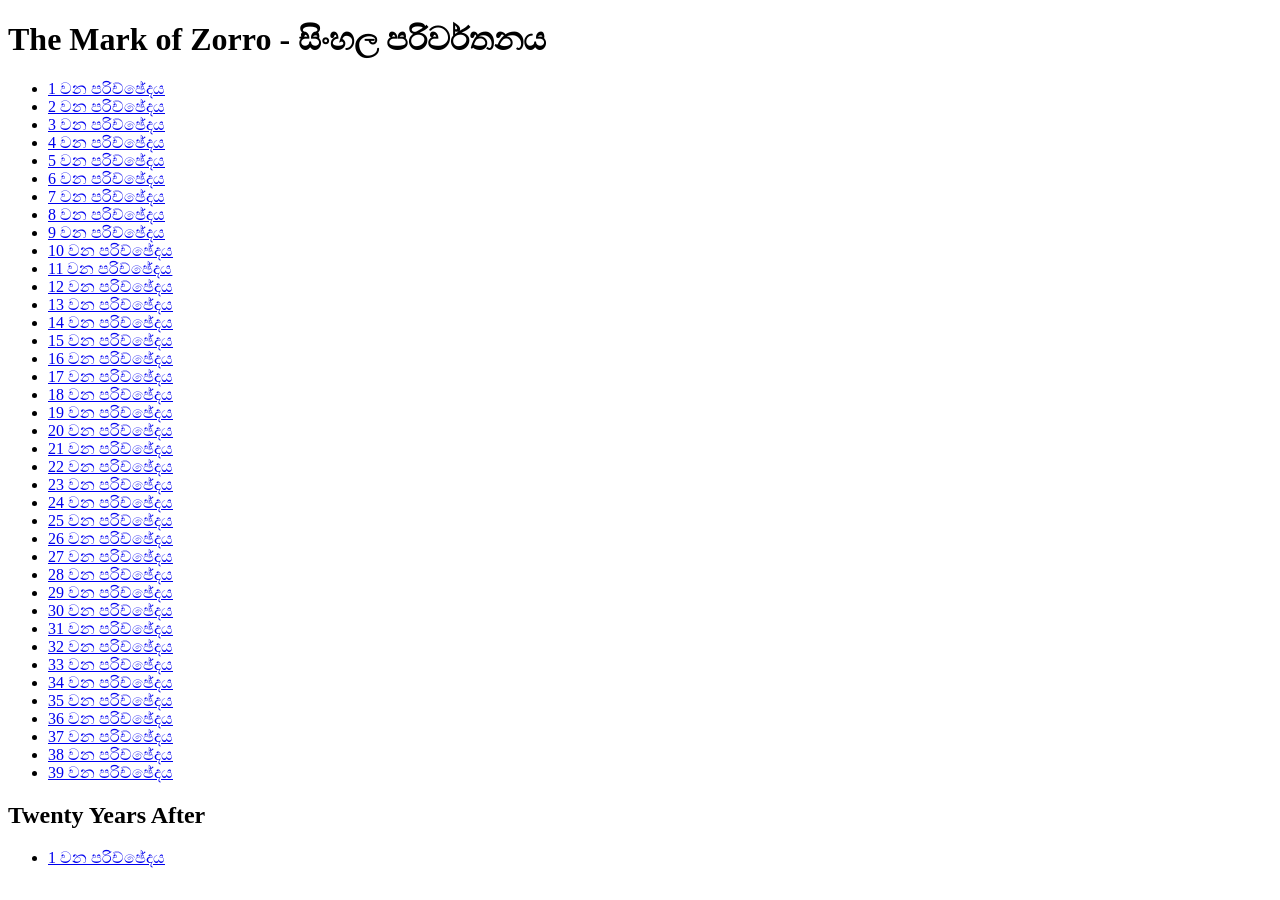
==== index.html @ 61bf85b4 "Update index.html" ====
<!doctype html>
<html lang="si">
<head><meta charset="utf-8"><meta name="viewport" content="width=device-width,initial-scale=1">
<title> ංහල පරිවර්තන</title></head>
<body>
<h1>The Mark of Zorro - සිංහල පරිවර්තනය</h1>
<ul>
<li><a href="The%20Mark%20of%20Zorro/chapter_1.pdf">1 වන පරිච්ඡේදය</a></li>
<li><a href="The%20Mark%20of%20Zorro/Chapter_2_Sinhala.pdf">2 වන පරිච්ඡේදය</a></li>
<li><a href="The%20Mark%20of%20Zorro/chapter3.pdf">3 වන පරිච්ඡේදය</a></li>
<li><a href="The%20Mark%20of%20Zorro/Chapter_4_Sinhala.pdf">4 වන පරිච්ඡේදය</a></li>
<li><a href="The%20Mark%20of%20Zorro/Chapter_5_Sinhala.pdf">5 වන පරිච්ඡේදය</a></li>
<li><a href="The%20Mark%20of%20Zorro/Chapter_6_Sinhala.pdf">6 වන පරිච්ඡේදය</a></li>
<li><a href="The%20Mark%20of%20Zorro/Chapter_7_Sinhala.pdf">7 වන පරිච්ඡේදය</a></li> 
<li><a href="The%20Mark%20of%20Zorro/Chapter_8_Sinhala.pdf">8 වන පරිච්ඡේදය</a></li>
<li><a href="The%20Mark%20of%20Zorro/Chapter_9_Sinhala.pdf">9 වන පරිච්ඡේදය</a></li>
<li><a href="The%20Mark%20of%20Zorro/Chapter10_Sinhala.pdf">10 වන පරිච්ඡේදය</a></li>
<li><a href="The%20Mark%20of%20Zorro/Chapter_11_Sinhala.pdf">11 වන පරිච්ඡේදය</a></li>
 <li><a href="The%20Mark%20of%20Zorro/chapter12.pdf">12 වන පරිච්ඡේදය</a></li>
<li><a href="The%20Mark%20of%20Zorro/chapter13.pdf">13 වන පරිච්ඡේදය</a></li>
 <li><a href="The%20Mark%20of%20Zorro/chapter14.pdf">14 වන පරිච්ඡේදය</a></li>
<li><a href="The%20Mark%20of%20Zorro/Chapter_15_Sinhala.pdf">15 වන පරිච්ඡේදය</a></li>
<li><a href="The%20Mark%20of%20Zorro/Chapter_16_Sinhala.pdf">16 වන පරිච්ඡේදය</a></li>
<li><a href="The%20Mark%20of%20Zorro/Chapter_17_Sinhala.pdf">17 වන පරිච්ඡේදය</a></li>
<li><a href="The%20Mark%20of%20Zorro/Chapter_18.pdf">18 වන පරිච්ඡේදය</a></li>
 <li><a href="The%20Mark%20of%20Zorro/Chapter_19.pdf">19 වන පරිච්ඡේදය</a></li>
<li><a href="The%20Mark%20of%20Zorro/chapter_20.pdf">20 වන පරිච්ඡේදය</a></li>
<li><a href="The%20Mark%20of%20Zorro/Chapter_21.pdf">21 වන පරිච්ඡේදය</a></li>
<li><a href="The%20Mark%20of%20Zorro/Chapter_22.pdf">22 වන පරිච්ඡේදය</a></li>
<li><a href="The%20Mark%20of%20Zorro/Chapter_23.pdf">23 වන පරිච්ඡේදය</a></li>
<li><a href="The%20Mark%20of%20Zorro/Chapter_24.pdf">24 වන පරිච්ඡේදය</a></li>
<li><a href="The%20Mark%20of%20Zorro/Chapter_25.pdf">25 වන පරිච්ඡේදය</a></li>
 <li><a href="The%20Mark%20of%20Zorro/Chapter_26.pdf">26 වන පරිච්ඡේදය</a></li>
 <li><a href="The%20Mark%20of%20Zorro/Chapter_27.pdf">27 වන පරිච්ඡේදය</a></li>
 <li><a href="The%20Mark%20of%20Zorro/Chapter_28.pdf">28 වන පරිච්ඡේදය</a></li>
 <li><a href="The%20Mark%20of%20Zorro/Chapter_29.pdf">29 වන පරිච්ඡේදය</a></li>
 <li><a href="The%20Mark%20of%20Zorro/Chapter_30.pdf">30 වන පරිච්ඡේදය</a></li>
 <li><a href="The%20Mark%20of%20Zorro/Chapter_31.pdf">31 වන පරිච්ඡේදය</a></li>
 <li><a href="The%20Mark%20of%20Zorro/chapter_32.pdf">32 වන පරිච්ඡේදය</a></li>
  <li><a href="The%20Mark%20of%20Zorro/Chapter_33_Sinhala.pdf">33 වන පරිච්ඡේදය</a></li>
 <li><a href="The%20Mark%20of%20Zorro/Chapter_34.pdf">34 වන පරිච්ඡේදය</a></li>
 <li><a href="The%20Mark%20of%20Zorro/Chapter_35.pdf">35 වන පරිච්ඡේදය</a></li>
 <li><a href="The%20Mark%20of%20Zorro/Chapter_36.pdf">36 වන පරිච්ඡේදය</a></li>
 <li><a href="The%20Mark%20of%20Zorro/Chapter_37.pdf">37 වන පරිච්ඡේදය</a></li>
 <li><a href="The%20Mark%20of%20Zorro/Chapter_38.pdf">38 වන පරිච්ඡේදය</a></li>
 <li><a href="The%20Mark%20of%20Zorro/Chapter_39.pdf">39 වන පරිච්ඡේදය</a></li>
</ul>

 <h2>Twenty Years After</h2>
  <ul>
    <li><a href="Twenty%20Years%20After/Chapter_1_Sinhala.pdf">1 වන පරිච්ඡේදය</a></li>
  </ul>

  
</body>
</html>
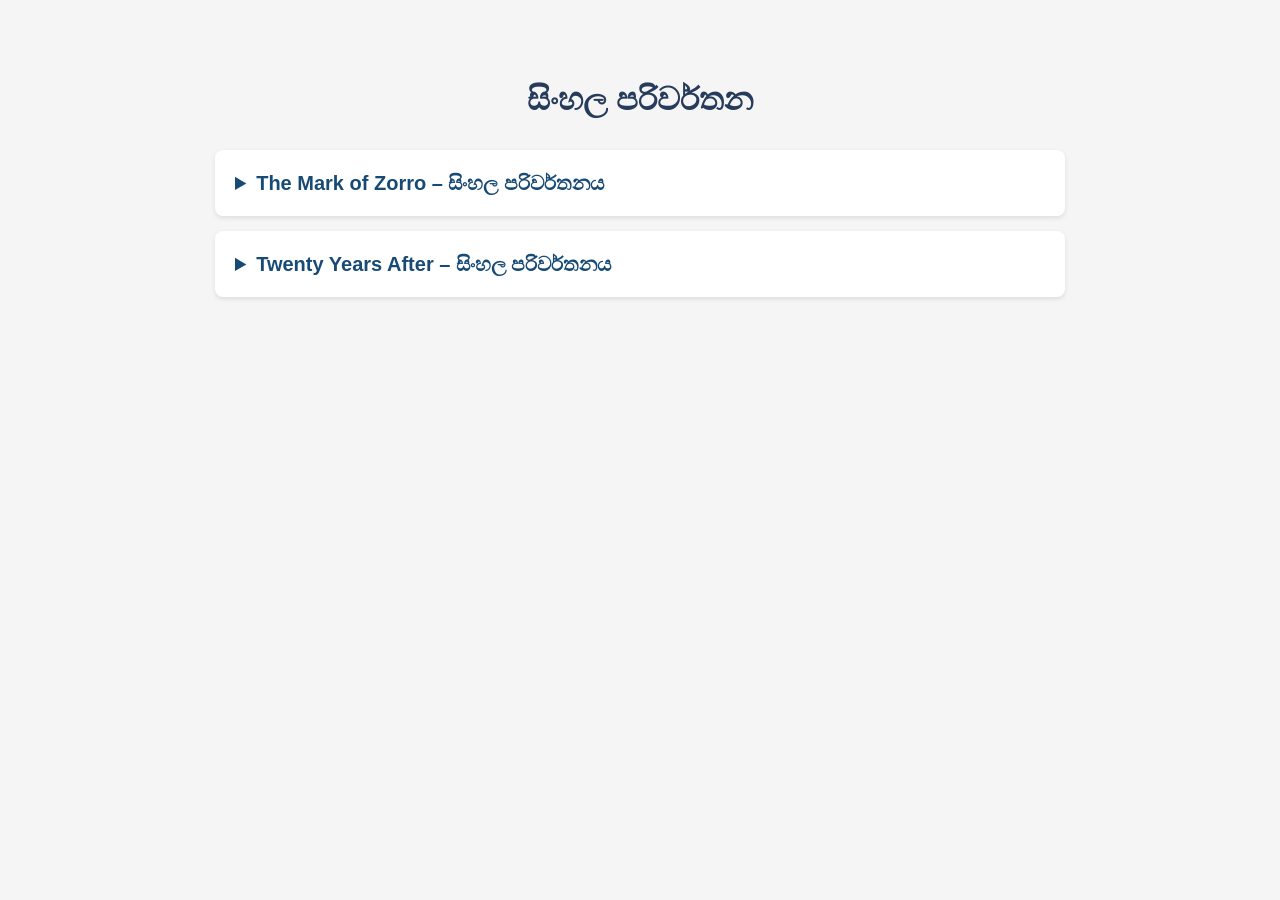
==== commit a6d04d0a: "Update index.html" ====
--- a/index.html
+++ b/index.html
@@ -1,3 +1,4 @@
+<!--
 <!doctype html>
 <html lang="si">
 <head><meta charset="utf-8"><meta name="viewport" content="width=device-width,initial-scale=1">
@@ -51,6 +52,144 @@
     <li><a href="Twenty%20Years%20After/Chapter_1_Sinhala.pdf">1 වන පරිච්ඡේදය</a></li>
   </ul>
 
-  
 </body>
 </html>
+-->
+
+
+<!DOCTYPE html>
+<html lang="si">
+
+<head>
+    <meta charset="UTF-8">
+    <meta name="viewport" content="width=device-width, initial-scale=1">
+
+    <title>සිංහල පරිවර්තන</title>
+
+    <style>
+        body {
+            font-family: "Noto Sans Sinhala", sans-serif;
+            max-width: 850px;
+            margin: 30px auto;
+            padding: 20px;
+            background-color: #f5f5f5;
+            line-height: 1.8;
+        }
+
+        h1 {
+            color: #263c5a;
+            text-align: center;
+        }
+
+        details {
+            background: white;
+            margin: 15px 0;
+            padding: 15px 20px;
+            border-radius: 8px;
+            box-shadow: 0 2px 5px rgba(0,0,0,0.1);
+        }
+
+        summary {
+            font-size: 20px;
+            font-weight: bold;
+            color: #174a75;
+            cursor: pointer;
+        }
+
+        summary:hover {
+            color: #e67e22;
+        }
+
+        ul {
+            margin-top: 15px;
+        }
+
+        li {
+            margin: 5px 0;
+        }
+
+        a {
+            text-decoration: none;
+            color: #0066cc;
+        }
+
+        a:hover {
+            text-decoration: underline;
+            color: #e67e22;
+        }
+    </style>
+
+</head>
+
+<body>
+
+<h1>සිංහල පරිවර්තන</h1>
+
+<!-- BOOK 1 -->
+
+<details>
+    <summary>The Mark of Zorro – සිංහල පරිවර්තනය</summary>
+
+    <ul>
+        <li><a href="The%20Mark%20of%20Zorro/chapter_1.pdf">1 වන පරිච්ඡේදය</a></li>
+        <li><a href="The%20Mark%20of%20Zorro/Chapter_2_Sinhala.pdf">2 වන පරිච්ඡේදය</a></li>
+        <li><a href="The%20Mark%20of%20Zorro/chapter3.pdf">3 වන පරිච්ඡේදය</a></li>
+        <li><a href="The%20Mark%20of%20Zorro/Chapter_4_Sinhala.pdf">4 වන පරිච්ඡේදය</a></li>
+        <li><a href="The%20Mark%20of%20Zorro/Chapter_5_Sinhala.pdf">5 වන පරිච්ඡේදය</a></li>
+        <li><a href="The%20Mark%20of%20Zorro/Chapter_6_Sinhala.pdf">6 වන පරිච්ඡේදය</a></li>
+        <li><a href="The%20Mark%20of%20Zorro/Chapter_7_Sinhala.pdf">7 වන පරිච්ඡේදය</a></li>
+        <li><a href="The%20Mark%20of%20Zorro/Chapter_8_Sinhala.pdf">8 වන පරිච්ඡේදය</a></li>
+        <li><a href="The%20Mark%20of%20Zorro/Chapter_9_Sinhala.pdf">9 වන පරිච්ඡේදය</a></li>
+        <li><a href="The%20Mark%20of%20Zorro/Chapter10_Sinhala.pdf">10 වන පරිච්ඡේදය</a></li>
+        <li><a href="The%20Mark%20of%20Zorro/Chapter_11_Sinhala.pdf">11 වන පරිච්ඡේදය</a></li>
+        <li><a href="The%20Mark%20of%20Zorro/chapter12.pdf">12 වන පරිච්ඡේදය</a></li>
+        <li><a href="The%20Mark%20of%20Zorro/chapter13.pdf">13 වන පරිච්ඡේදය</a></li>
+        <li><a href="The%20Mark%20of%20Zorro/chapter14.pdf">14 වන පරිච්ඡේදය</a></li>
+        <li><a href="The%20Mark%20of%20Zorro/Chapter_15_Sinhala.pdf">15 වන පරිච්ඡේදය</a></li>
+        <li><a href="The%20Mark%20of%20Zorro/Chapter_16_Sinhala.pdf">16 වන පරිච්ඡේදය</a></li>
+        <li><a href="The%20Mark%20of%20Zorro/Chapter_17_Sinhala.pdf">17 වන පරිච්ඡේදය</a></li>
+        <li><a href="The%20Mark%20of%20Zorro/Chapter_18.pdf">18 වන පරිච්ඡේදය</a></li>
+        <li><a href="The%20Mark%20of%20Zorro/Chapter_19.pdf">19 වන පරිච්ඡේදය</a></li>
+        <li><a href="The%20Mark%20of%20Zorro/chapter_20.pdf">20 වන පරිච්ඡේදය</a></li>
+        <li><a href="The%20Mark%20of%20Zorro/Chapter_21.pdf">21 වන පරිච්ඡේදය</a></li>
+        <li><a href="The%20Mark%20of%20Zorro/Chapter_22.pdf">22 වන පරිච්ඡේදය</a></li>
+        <li><a href="The%20Mark%20of%20Zorro/Chapter_23.pdf">23 වන පරිච්ඡේදය</a></li>
+        <li><a href="The%20Mark%20of%20Zorro/Chapter_24.pdf">24 වන පරිච්ඡේදය</a></li>
+        <li><a href="The%20Mark%20of%20Zorro/Chapter_25.pdf">25 වන පරිච්ඡේදය</a></li>
+        <li><a href="The%20Mark%20of%20Zorro/Chapter_26.pdf">26 වන පරිච්ඡේදය</a></li>
+        <li><a href="The%20Mark%20of%20Zorro/Chapter_27.pdf">27 වන පරිච්ඡේදය</a></li>
+        <li><a href="The%20Mark%20of%20Zorro/Chapter_28.pdf">28 වන පරිච්ඡේදය</a></li>
+        <li><a href="The%20Mark%20of%20Zorro/Chapter_29.pdf">29 වන පරිච්ඡේදය</a></li>
+        <li><a href="The%20Mark%20of%20Zorro/Chapter_30.pdf">30 වන පරිච්ඡේදය</a></li>
+        <li><a href="The%20Mark%20of%20Zorro/Chapter_31.pdf">31 වන පරිච්ඡේදය</a></li>
+        <li><a href="The%20Mark%20of%20Zorro/chapter_32.pdf">32 වන පරිච්ඡේදය</a></li>
+        <li><a href="The%20Mark%20of%20Zorro/Chapter_33_Sinhala.pdf">33 වන පරිච්ඡේදය</a></li>
+        <li><a href="The%20Mark%20of%20Zorro/Chapter_34.pdf">34 වන පරිච්ඡේදය</a></li>
+        <li><a href="The%20Mark%20of%20Zorro/Chapter_35.pdf">35 වන පරිච්ඡේදය</a></li>
+        <li><a href="The%20Mark%20of%20Zorro/Chapter_36.pdf">36 වන පරිච්ඡේදය</a></li>
+        <li><a href="The%20Mark%20of%20Zorro/Chapter_37.pdf">37 වන පරිච්ඡේදය</a></li>
+        <li><a href="The%20Mark%20of%20Zorro/Chapter_38.pdf">38 වන පරිච්ඡේදය</a></li>
+        <li><a href="The%20Mark%20of%20Zorro/Chapter_39.pdf">39 වන පරිච්ඡේදය</a></li>
+    </ul>
+
+</details>
+
+
+<!-- BOOK 2 -->
+
+<details>
+    <summary>Twenty Years After – සිංහල පරිවර්තනය</summary>
+
+    <ul>
+        <li><a href="Twenty%20Years%20After/Chapter_1_Sinhala.pdf">1 වන පරිච්ඡේදය</a></li>
+    </ul>
+
+</details>
+
+
+
+
+
+ 
+</body>
+</html>
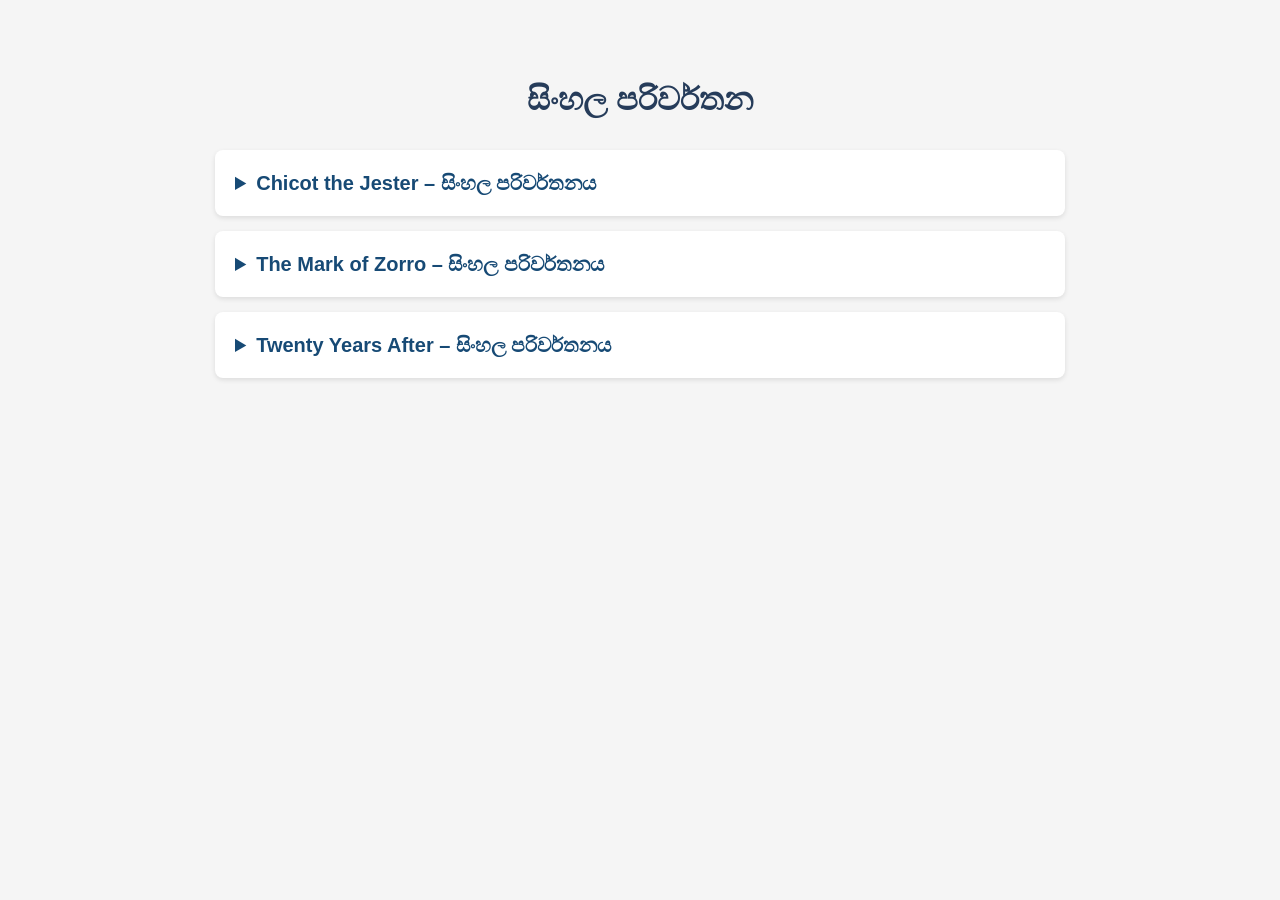
==== commit 3bf43599: "Update index.html" ====
--- a/index.html
+++ b/index.html
@@ -1,62 +1,3 @@
-<!--
-<!doctype html>
-<html lang="si">
-<head><meta charset="utf-8"><meta name="viewport" content="width=device-width,initial-scale=1">
-<title> ංහල පරිවර්තන</title></head>
-<body>
-<h1>The Mark of Zorro - සිංහල පරිවර්තනය</h1>
-<ul>
-<li><a href="The%20Mark%20of%20Zorro/chapter_1.pdf">1 වන පරිච්ඡේදය</a></li>
-<li><a href="The%20Mark%20of%20Zorro/Chapter_2_Sinhala.pdf">2 වන පරිච්ඡේදය</a></li>
-<li><a href="The%20Mark%20of%20Zorro/chapter3.pdf">3 වන පරිච්ඡේදය</a></li>
-<li><a href="The%20Mark%20of%20Zorro/Chapter_4_Sinhala.pdf">4 වන පරිච්ඡේදය</a></li>
-<li><a href="The%20Mark%20of%20Zorro/Chapter_5_Sinhala.pdf">5 වන පරිච්ඡේදය</a></li>
-<li><a href="The%20Mark%20of%20Zorro/Chapter_6_Sinhala.pdf">6 වන පරිච්ඡේදය</a></li>
-<li><a href="The%20Mark%20of%20Zorro/Chapter_7_Sinhala.pdf">7 වන පරිච්ඡේදය</a></li> 
-<li><a href="The%20Mark%20of%20Zorro/Chapter_8_Sinhala.pdf">8 වන පරිච්ඡේදය</a></li>
-<li><a href="The%20Mark%20of%20Zorro/Chapter_9_Sinhala.pdf">9 වන පරිච්ඡේදය</a></li>
-<li><a href="The%20Mark%20of%20Zorro/Chapter10_Sinhala.pdf">10 වන පරිච්ඡේදය</a></li>
-<li><a href="The%20Mark%20of%20Zorro/Chapter_11_Sinhala.pdf">11 වන පරිච්ඡේදය</a></li>
- <li><a href="The%20Mark%20of%20Zorro/chapter12.pdf">12 වන පරිච්ඡේදය</a></li>
-<li><a href="The%20Mark%20of%20Zorro/chapter13.pdf">13 වන පරිච්ඡේදය</a></li>
- <li><a href="The%20Mark%20of%20Zorro/chapter14.pdf">14 වන පරිච්ඡේදය</a></li>
-<li><a href="The%20Mark%20of%20Zorro/Chapter_15_Sinhala.pdf">15 වන පරිච්ඡේදය</a></li>
-<li><a href="The%20Mark%20of%20Zorro/Chapter_16_Sinhala.pdf">16 වන පරිච්ඡේදය</a></li>
-<li><a href="The%20Mark%20of%20Zorro/Chapter_17_Sinhala.pdf">17 වන පරිච්ඡේදය</a></li>
-<li><a href="The%20Mark%20of%20Zorro/Chapter_18.pdf">18 වන පරිච්ඡේදය</a></li>
- <li><a href="The%20Mark%20of%20Zorro/Chapter_19.pdf">19 වන පරිච්ඡේදය</a></li>
-<li><a href="The%20Mark%20of%20Zorro/chapter_20.pdf">20 වන පරිච්ඡේදය</a></li>
-<li><a href="The%20Mark%20of%20Zorro/Chapter_21.pdf">21 වන පරිච්ඡේදය</a></li>
-<li><a href="The%20Mark%20of%20Zorro/Chapter_22.pdf">22 වන පරිච්ඡේදය</a></li>
-<li><a href="The%20Mark%20of%20Zorro/Chapter_23.pdf">23 වන පරිච්ඡේදය</a></li>
-<li><a href="The%20Mark%20of%20Zorro/Chapter_24.pdf">24 වන පරිච්ඡේදය</a></li>
-<li><a href="The%20Mark%20of%20Zorro/Chapter_25.pdf">25 වන පරිච්ඡේදය</a></li>
- <li><a href="The%20Mark%20of%20Zorro/Chapter_26.pdf">26 වන පරිච්ඡේදය</a></li>
- <li><a href="The%20Mark%20of%20Zorro/Chapter_27.pdf">27 වන පරිච්ඡේදය</a></li>
- <li><a href="The%20Mark%20of%20Zorro/Chapter_28.pdf">28 වන පරිච්ඡේදය</a></li>
- <li><a href="The%20Mark%20of%20Zorro/Chapter_29.pdf">29 වන පරිච්ඡේදය</a></li>
- <li><a href="The%20Mark%20of%20Zorro/Chapter_30.pdf">30 වන පරිච්ඡේදය</a></li>
- <li><a href="The%20Mark%20of%20Zorro/Chapter_31.pdf">31 වන පරිච්ඡේදය</a></li>
- <li><a href="The%20Mark%20of%20Zorro/chapter_32.pdf">32 වන පරිච්ඡේදය</a></li>
-  <li><a href="The%20Mark%20of%20Zorro/Chapter_33_Sinhala.pdf">33 වන පරිච්ඡේදය</a></li>
- <li><a href="The%20Mark%20of%20Zorro/Chapter_34.pdf">34 වන පරිච්ඡේදය</a></li>
- <li><a href="The%20Mark%20of%20Zorro/Chapter_35.pdf">35 වන පරිච්ඡේදය</a></li>
- <li><a href="The%20Mark%20of%20Zorro/Chapter_36.pdf">36 වන පරිච්ඡේදය</a></li>
- <li><a href="The%20Mark%20of%20Zorro/Chapter_37.pdf">37 වන පරිච්ඡේදය</a></li>
- <li><a href="The%20Mark%20of%20Zorro/Chapter_38.pdf">38 වන පරිච්ඡේදය</a></li>
- <li><a href="The%20Mark%20of%20Zorro/Chapter_39.pdf">39 වන පරිච්ඡේදය</a></li>
-</ul>
-
- <h2>Twenty Years After</h2>
-  <ul>
-    <li><a href="Twenty%20Years%20After/Chapter_1_Sinhala.pdf">1 වන පරිච්ඡේදය</a></li>
-  </ul>
-
-</body>
-</html>
--->
-
-
 <!DOCTYPE html>
 <html lang="si">
 
@@ -125,7 +66,21 @@
 
 <h1>සිංහල පරිවර්තන</h1>
 
-<!-- BOOK 1 -->
+
+<!-- BOOK 1: CHICOT THE JESTER -->
+
+<details>
+    <summary>Chicot the Jester – සිංහල පරිවර්තනය</summary>
+
+    <ul>
+        <li> <a href="Chicot_the_Jester/Chapter_1_.pdf"> 1 වන පරිච්ඡේදය </a></li>
+
+    </ul>
+
+</details>
+
+
+<!-- BOOK 2: THE MARK OF ZORRO -->
 
 <details>
     <summary>The Mark of Zorro – සිංහල පරිවර්තනය</summary>
@@ -175,21 +130,21 @@
 </details>
 
 
-<!-- BOOK 2 -->
+<!-- BOOK 3: TWENTY YEARS AFTER -->
 
 <details>
     <summary>Twenty Years After – සිංහල පරිවර්තනය</summary>
 
     <ul>
-        <li><a href="Twenty%20Years%20After/Chapter_1_Sinhala.pdf">1 වන පරිච්ඡේදය</a></li>
+        <li>
+            <a href="Twenty%20Years%20After/Chapter_1_Sinhala.pdf">
+                1 වන පරිච්ඡේදය
+            </a>
+        </li>
     </ul>
 
 </details>
 
 
-
-
-
- 
 </body>
 </html>
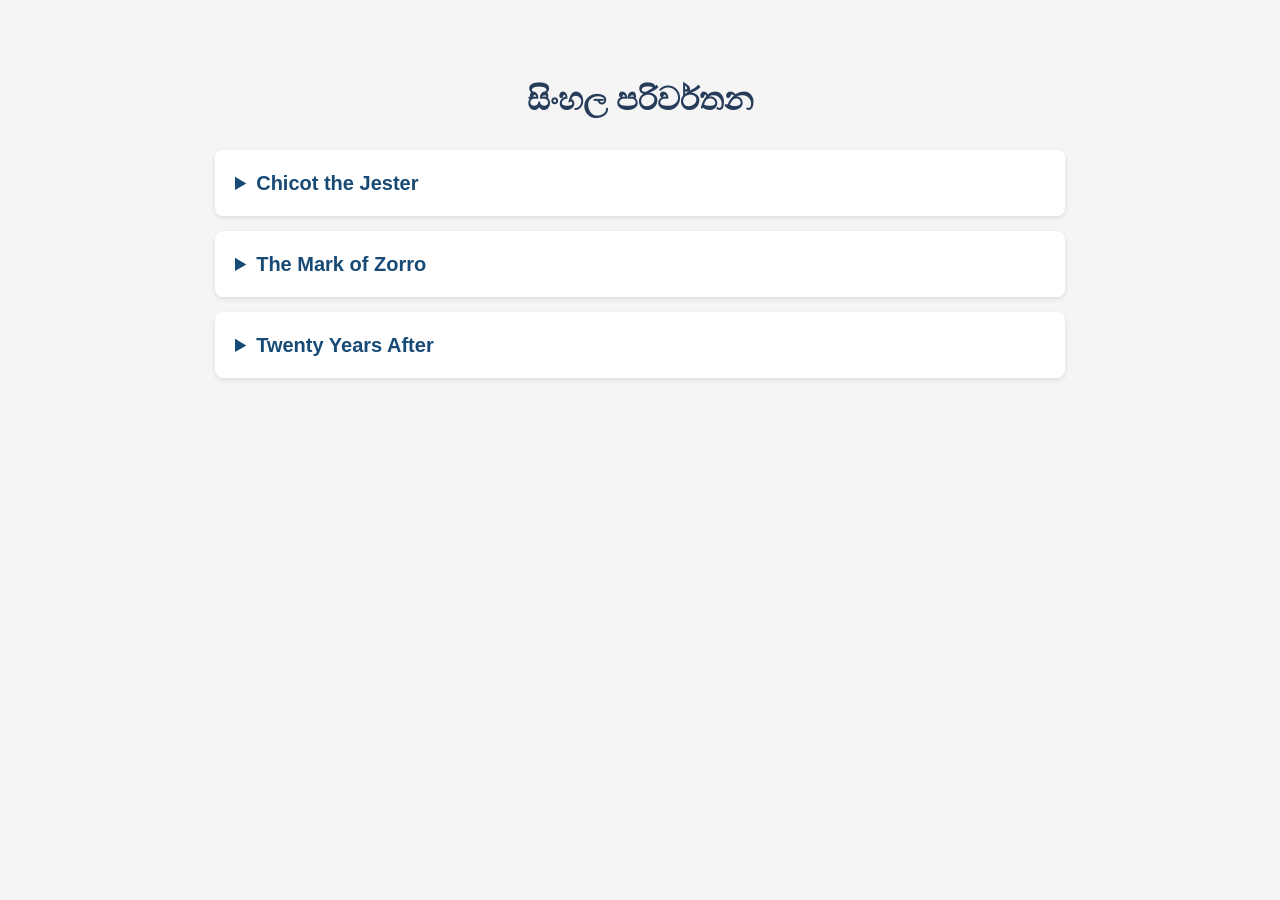
==== commit 7c8dd6bf: "Remove Sinhala translation from book summaries" ====
--- a/index.html
+++ b/index.html
@@ -70,11 +70,18 @@
 <!-- BOOK 1: CHICOT THE JESTER -->
 
 <details>
-    <summary>Chicot the Jester – සිංහල පරිවර්තනය</summary>
+    <summary>Chicot the Jester</summary>
 
     <ul>
-        <li> <a href="Chicot_the_Jester/Chapter_1_.pdf"> 1 වන පරිච්ඡේදය </a></li>
-
+        <li> <a href="Chicot_the_Jester/Chapter_1.pdf"> 1 වන පරිච්ඡේදය </a></li>
+        <li> <a href="Chicot_the_Jester/Chapter_2.pdf"> 2 වන පරිච්ඡේදය </a></li>
+        <li> <a href="Chicot_the_Jester/Chapter_3.pdf"> 3 වන පරිච්ඡේදය </a></li>
+        <li> <a href="Chicot_the_Jester/Chapter_4.pdf"> 4 වන පරිච්ඡේදය </a></li>
+        <li> <a href="Chicot_the_Jester/Chapter_5.pdf"> 5 වන පරිච්ඡේදය </a></li>
+        <li> <a href="Chicot_the_Jester/Chapter_6.pdf"> 6 වන පරිච්ඡේදය </a></li>
+        <li> <a href="Chicot_the_Jester/Chapter_7.pdf"> 7 වන පරිච්ඡේදය </a></li>
+        <li> <a href="Chicot_the_Jester/Chapter_8.pdf"> 8 වන පරිච්ඡේදය </a></li>
+        
     </ul>
 
 </details>
@@ -83,7 +90,7 @@
 <!-- BOOK 2: THE MARK OF ZORRO -->
 
 <details>
-    <summary>The Mark of Zorro – සිංහල පරිවර්තනය</summary>
+    <summary>The Mark of Zorro </summary>
 
     <ul>
         <li><a href="The%20Mark%20of%20Zorro/chapter_1.pdf">1 වන පරිච්ඡේදය</a></li>
@@ -133,7 +140,7 @@
 <!-- BOOK 3: TWENTY YEARS AFTER -->
 
 <details>
-    <summary>Twenty Years After – සිංහල පරිවර්තනය</summary>
+    <summary>Twenty Years After</summary>
 
     <ul>
         <li>
